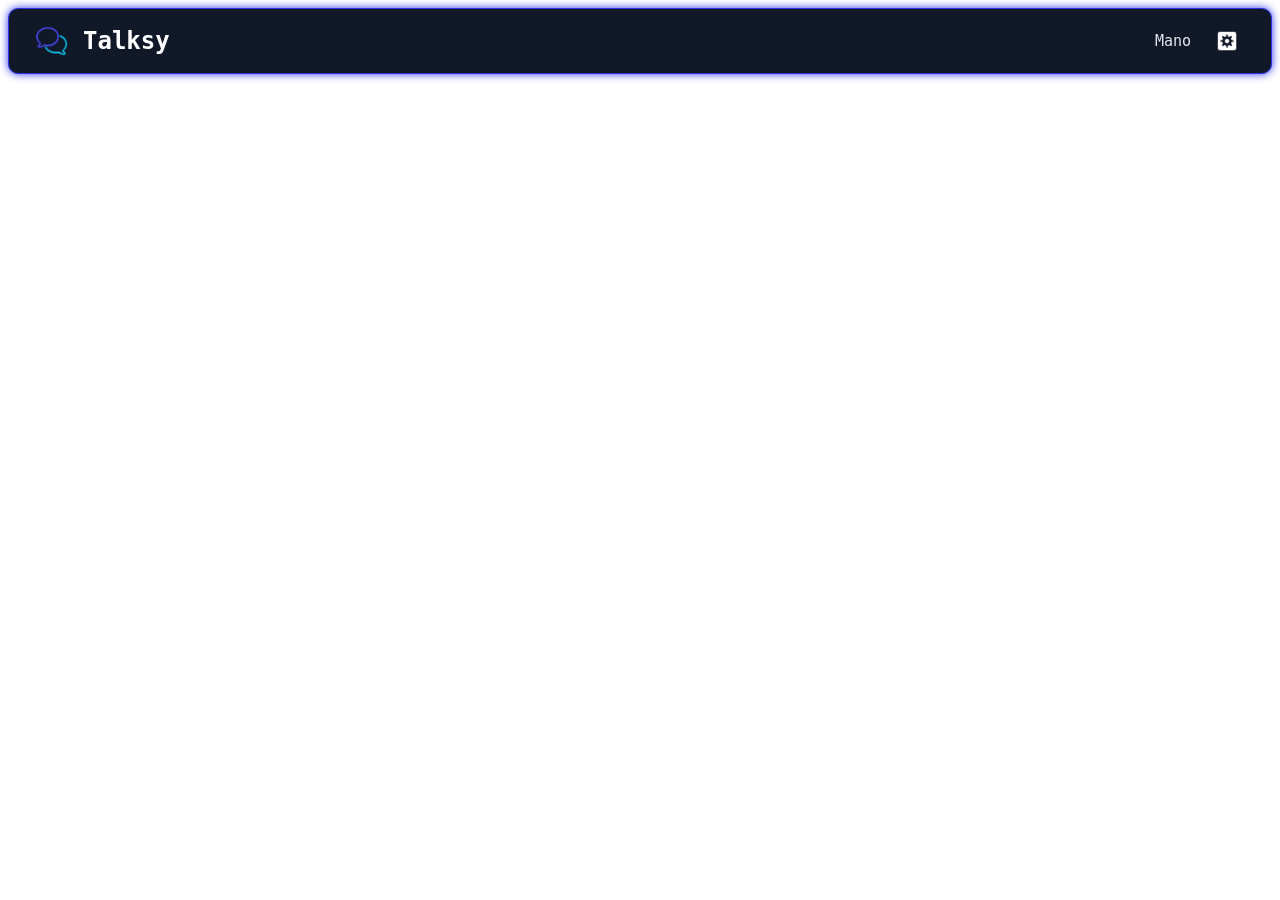
==== front_end/index.html @ e1e79a3c "comit" ====
<!DOCTYPE html>
<html lang="en">
<head>
    <meta charset="UTF-8">
    <meta name="viewport" content="width=device-width, initial-scale=1.0">
    <title>Document</title>
    <link rel="stylesheet" href="styless.css/header.css"></link>
</head>
<body>
    <header class="header">

    <div class="brand">
        <img src="images/logo.png" alt="Talksy Logo">
        <h1>Talksy</h1>
    </div>

    <div class="user_area">
        <span class="username">Mano</span>

        <button class="settings_btn">
            <img src="images/setting.png" alt="Settings">
        </button>
    </div>

</header>
</body>
</html>
---- front_end/styless.css/header.css ----
.header {
    height: 64px;
    padding: 0 24px;

    display: flex;
    align-items: center;
    justify-content: space-between;

    background-color: #111827;

    border: 1px solid #2d32e9;
    border-radius: 10px;

    box-shadow: 0 0 8px #2d32e9;
}
.brand {
    display: flex;
    align-items: center;
    gap: 12px;
}

.brand img {
    width: 38px;
    height: 38px;
    object-fit: contain;
}

.brand h1 {
    margin: 0;
    color: white;
    font-size: 24px;
    font-weight: 600;
    font-family: "JetBrains Mono", monospace;
}

.user_area {
    display: flex;
    align-items: center;
    gap: 16px;
}

.username {
    color: #e5e7eb;
    font-size: 15px;
    font-family: "JetBrains Mono", monospace;
}

.settings_btn {
    width: 40px;
    height: 40px;

    display: flex;
    align-items: center;
    justify-content: center;

    padding: 8px;
    border: none;
    border-radius: 8px;

    background: transparent;
    cursor: pointer;
}

.settings_btn img {
    width: 22px;
    height: 22px;
    object-fit: contain;
    filter: brightness(0) invert(1);
}

.settings_btn:hover {
    background-color: #374151;
}
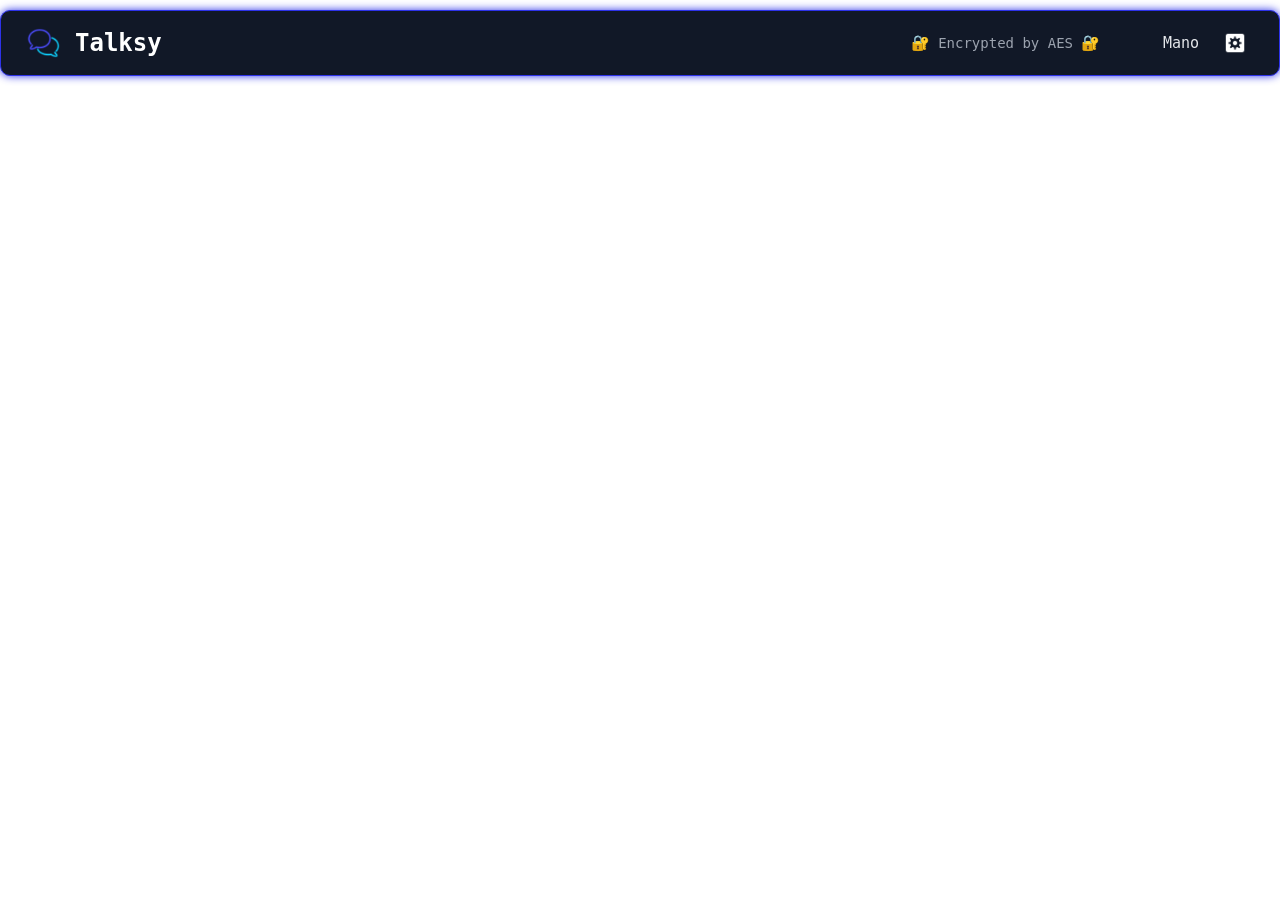
==== commit e252affe: "jfa" ====
--- a/front_end/index.html
+++ b/front_end/index.html
@@ -13,7 +13,11 @@
         <img src="images/logo.png" alt="Talksy Logo">
         <h1>Talksy</h1>
     </div>
-
+    <div class="encryption">
+         <span>🔐</span>
+        Encrypted by AES
+         <span>🔐</span>
+    </div>
     <div class="user_area">
         <span class="username">Mano</span>
 
--- a/front_end/styless.css/header.css
+++ b/front_end/styless.css/header.css
@@ -1,3 +1,7 @@
+body
+{
+    margin: 10px 0;
+}
 .header {
     height: 64px;
     padding: 0 24px;
@@ -70,4 +74,22 @@
 
 .settings_btn:hover {
     background-color: #374151;
+}
+.encryption {
+    position: absolute;
+    right: 180px;
+
+    display: flex;
+    align-items: center;
+    gap: 8px;
+
+    color: #9ca3af;
+    font-size: 14px;
+    font-weight: 500;
+    font-family: "JetBrains Mono", monospace;
+}
+
+.encryption span:first-child,
+.encryption span:last-child {
+    font-size: 15px;
 }
